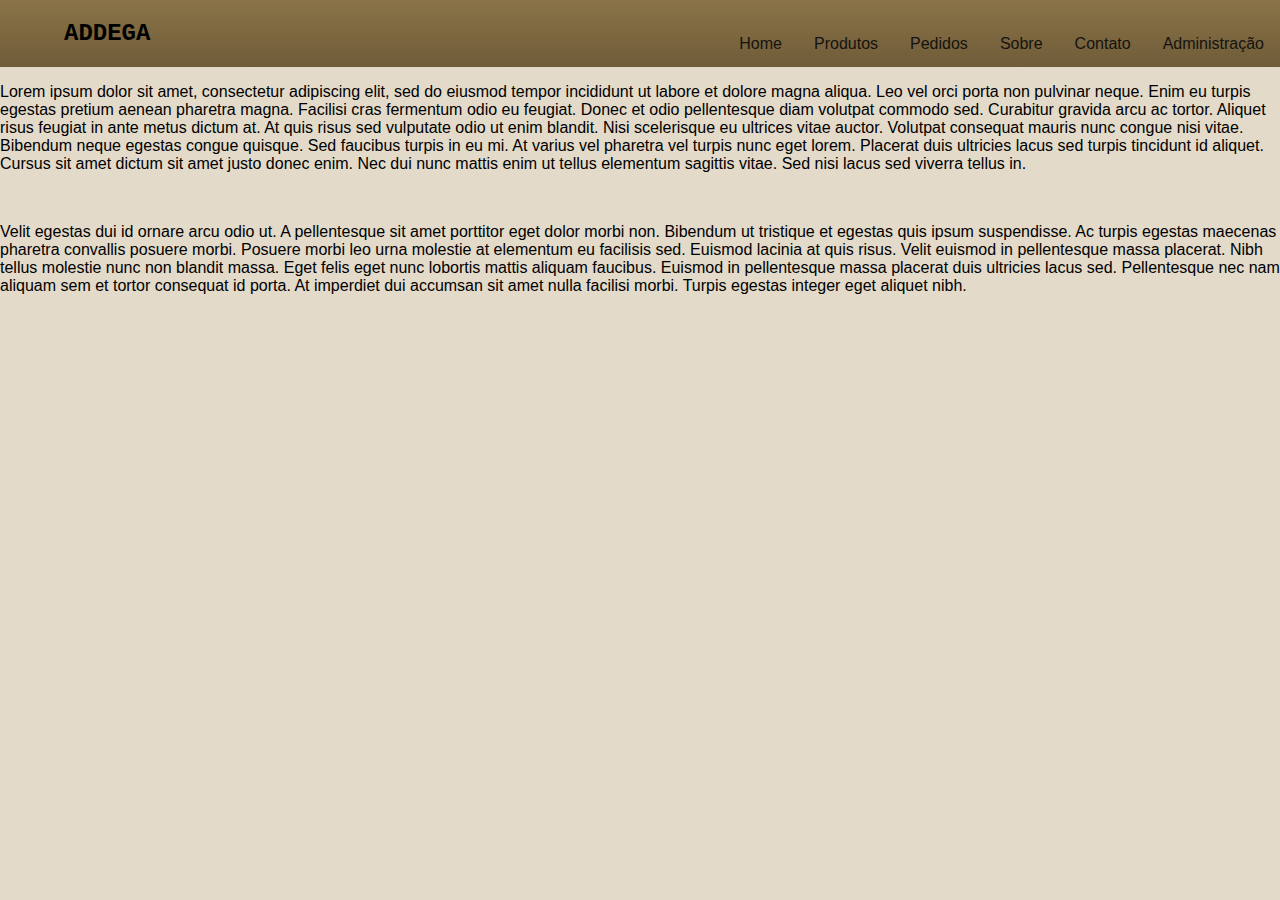
==== index.html @ d7d9b9b9 "changed style front page" ====
<!DOCTYPE html>
<html lang="en">
<head>
    <meta charset="UTF-8">
    <meta http-equiv="X-UA-Compatible" content="IE=edge">
    <meta name="viewport" content="width=device-width, initial-scale=1.0">
    <title>ADDEGA</title>
    <link rel="stylesheet" href="static/home.css">
</head>
<body>
    <div class="t-header">
      <h2 class="t-banner">ADDEGA</h2>
      <nav>
        <ul>
          <li><a href="#">Home</a></li>
          <li><a href="./produtos.html">Produtos</a></li>
          <li><a href="./pedidos.html">Pedidos</a></li>
          <li><a href="#sobre">Sobre</a></li>
          <li><a href="#contato">Contato</a></li>
          <li><a href="./admin.html">Administração</a></li>
        </ul>
      </nav>
    </div>
    <div>
      <p>Lorem ipsum dolor sit amet, consectetur adipiscing elit, sed do eiusmod tempor incididunt ut labore et dolore magna aliqua. Leo vel orci porta non pulvinar neque. Enim eu turpis egestas pretium aenean pharetra magna. Facilisi cras fermentum odio eu feugiat. Donec et odio pellentesque diam volutpat commodo sed. Curabitur gravida arcu ac tortor. Aliquet risus feugiat in ante metus dictum at. At quis risus sed vulputate odio ut enim blandit. Nisi scelerisque eu ultrices vitae auctor. Volutpat consequat mauris nunc congue nisi vitae. Bibendum neque egestas congue quisque. Sed faucibus turpis in eu mi. At varius vel pharetra vel turpis nunc eget lorem. Placerat duis ultricies lacus sed turpis tincidunt id aliquet. Cursus sit amet dictum sit amet justo donec enim. Nec dui nunc mattis enim ut tellus elementum sagittis vitae. Sed nisi lacus sed viverra tellus in.</p>
<br>
<p>Velit egestas dui id ornare arcu odio ut. A pellentesque sit amet porttitor eget dolor morbi non. Bibendum ut tristique et egestas quis ipsum suspendisse. Ac turpis egestas maecenas pharetra convallis posuere morbi. Posuere morbi leo urna molestie at elementum eu facilisis sed. Euismod lacinia at quis risus. Velit euismod in pellentesque massa placerat. Nibh tellus molestie nunc non blandit massa. Eget felis eget nunc lobortis mattis aliquam faucibus. Euismod in pellentesque massa placerat duis ultricies lacus sed. Pellentesque nec nam aliquam sem et tortor consequat id porta. At imperdiet dui accumsan sit amet nulla facilisi morbi. Turpis egestas integer eget aliquet nibh.</p>
    </div>
</body>
</html>
---- static/home.css ----
.t-header{
    background-image: linear-gradient(#8a7347, #6f5c39 );
    display: flex;
}
ul {
    list-style: none;
    padding: 0;
    margin: 0;
}

li {
    float: left;
}

li a {
    display: inline-block;
    text-align: center;
    padding: 14px 16px;
    color: #15130f;
    text-decoration: none;
}
.t-banner{
    font-family: 'Courier New', Courier, monospace;
    margin-left: 5%;
}

nav {
    align-self: flex-end;
    margin-left: auto
}

html, body{
    background-color: #e3dac9;
    margin: 0px;
    font-family: "Roboto","Helvetica Neue",Helvetica,Arial,sans-serif;

}
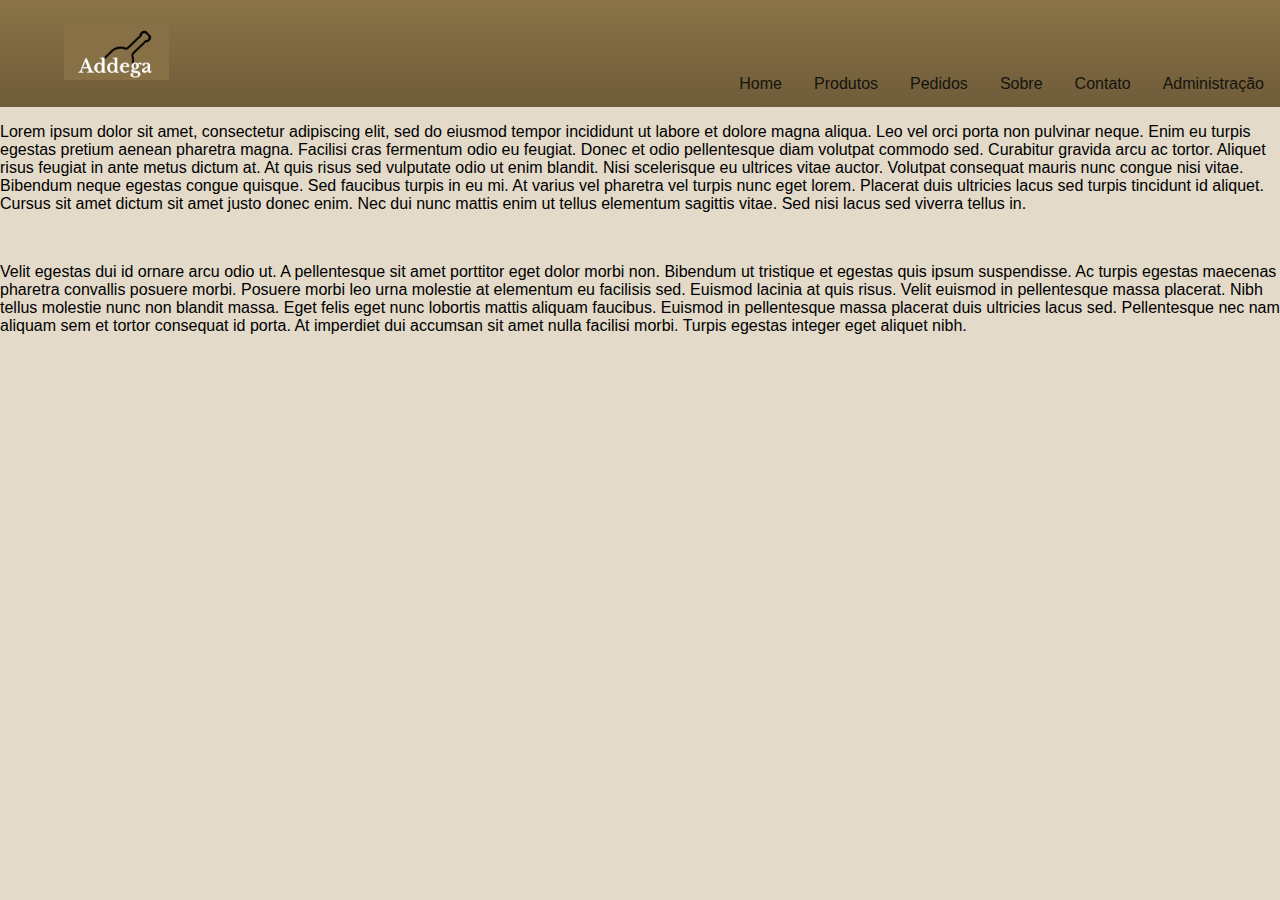
==== commit 7a396a82: "added logo" ====
--- a/index.html
+++ b/index.html
@@ -9,7 +9,9 @@
 </head>
 <body>
     <div class="t-header">
-      <h2 class="t-banner">ADDEGA</h2>
+      <h2 class="t-banner">
+        <img src="imgs/Addega logo.png" alt="Addega Logo" height="60">
+      </h2>
       <nav>
         <ul>
           <li><a href="#">Home</a></li>
--- a/static/home.css
+++ b/static/home.css
@@ -35,3 +35,7 @@
     font-family: "Roboto","Helvetica Neue",Helvetica,Arial,sans-serif;
 
 }
+
+img{
+    margin: 0px;
+}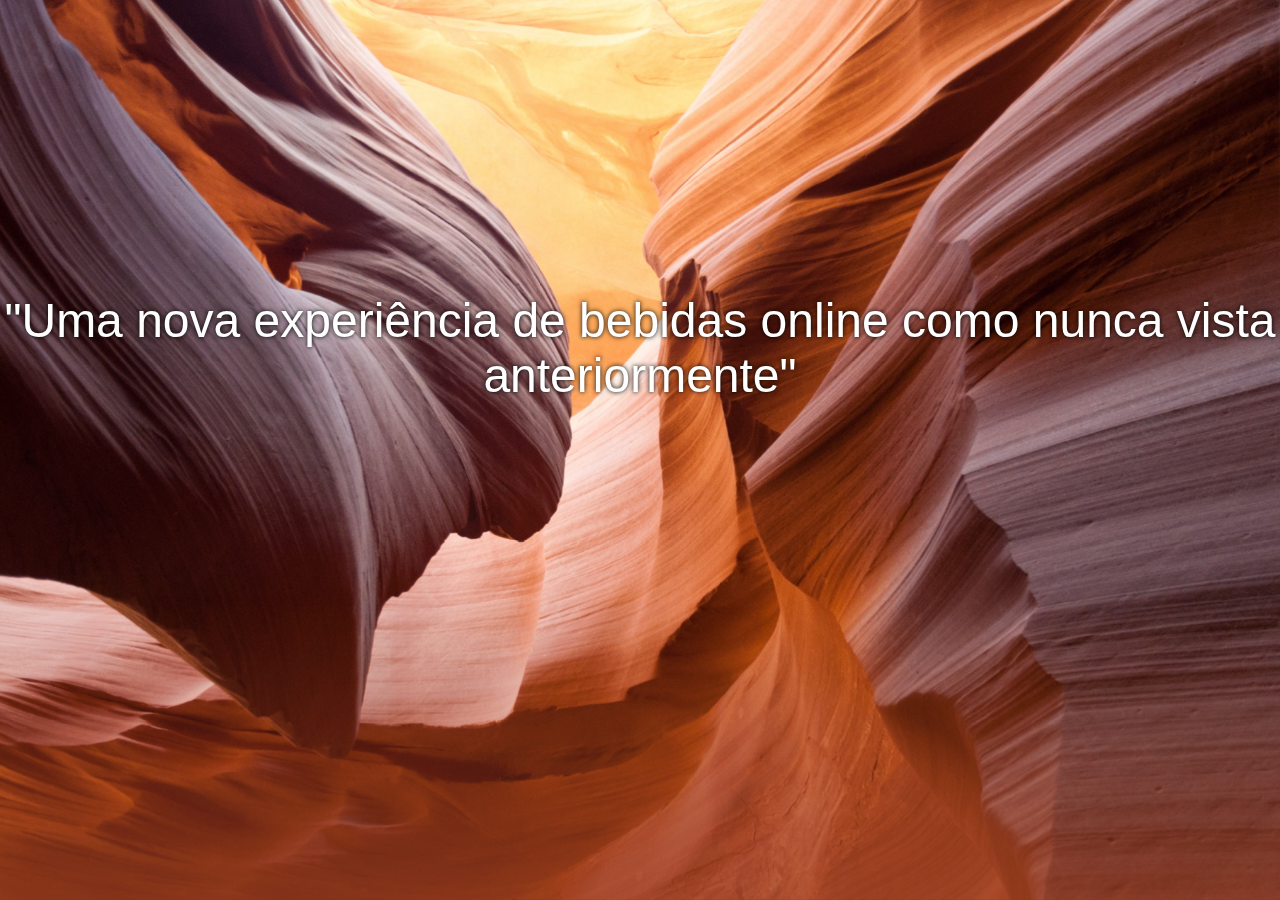
==== commit 85d62b7c: "modificado prioridade para nova page de index" ====
--- a/index.html
+++ b/index.html
@@ -4,29 +4,32 @@
     <meta charset="UTF-8">
     <meta http-equiv="X-UA-Compatible" content="IE=edge">
     <meta name="viewport" content="width=device-width, initial-scale=1.0">
-    <title>ADDEGA</title>
-    <link rel="stylesheet" href="static/home.css">
+    <link rel="stylesheet" href="static/parallex.css">
+    <title>Addega</title>
 </head>
 <body>
-    <div class="t-header">
-      <h2 class="t-banner">
-        <img src="imgs/Addega logo.png" alt="Addega Logo" height="60">
-      </h2>
-      <nav>
-        <ul>
-          <li><a href="#">Home</a></li>
-          <li><a href="./produtos.html">Produtos</a></li>
-          <li><a href="./pedidos.html">Pedidos</a></li>
-          <li><a href="#sobre">Sobre</a></li>
-          <li><a href="#contato">Contato</a></li>
-          <li><a href="./admin.html">Administração</a></li>
-        </ul>
-      </nav>
-    </div>
-    <div>
-      <p>Lorem ipsum dolor sit amet, consectetur adipiscing elit, sed do eiusmod tempor incididunt ut labore et dolore magna aliqua. Leo vel orci porta non pulvinar neque. Enim eu turpis egestas pretium aenean pharetra magna. Facilisi cras fermentum odio eu feugiat. Donec et odio pellentesque diam volutpat commodo sed. Curabitur gravida arcu ac tortor. Aliquet risus feugiat in ante metus dictum at. At quis risus sed vulputate odio ut enim blandit. Nisi scelerisque eu ultrices vitae auctor. Volutpat consequat mauris nunc congue nisi vitae. Bibendum neque egestas congue quisque. Sed faucibus turpis in eu mi. At varius vel pharetra vel turpis nunc eget lorem. Placerat duis ultricies lacus sed turpis tincidunt id aliquet. Cursus sit amet dictum sit amet justo donec enim. Nec dui nunc mattis enim ut tellus elementum sagittis vitae. Sed nisi lacus sed viverra tellus in.</p>
-<br>
-<p>Velit egestas dui id ornare arcu odio ut. A pellentesque sit amet porttitor eget dolor morbi non. Bibendum ut tristique et egestas quis ipsum suspendisse. Ac turpis egestas maecenas pharetra convallis posuere morbi. Posuere morbi leo urna molestie at elementum eu facilisis sed. Euismod lacinia at quis risus. Velit euismod in pellentesque massa placerat. Nibh tellus molestie nunc non blandit massa. Eget felis eget nunc lobortis mattis aliquam faucibus. Euismod in pellentesque massa placerat duis ultricies lacus sed. Pellentesque nec nam aliquam sem et tortor consequat id porta. At imperdiet dui accumsan sit amet nulla facilisi morbi. Turpis egestas integer eget aliquet nibh.</p>
-    </div>
+    <main class="wrapper">
+        <section class="section bg1">
+            <p class="text" >"Uma nova experiência de bebidas online como nunca vista anteriormente"</p>
+            
+        </section>
+        <section class="section bg2">
+          <p class="text logo"><object data="/imgs/addega.svg" > </object></p>
+
+        </section>
+        <section class="section bg3">
+          <p class="text" >"Compre, Relaxe e Receba..."</p>
+        </section>
+        <div class="group">
+            <a href="#">Home</a>
+            <a href="./produtos.html">Produtos</a>
+            <a href="./pedidos.html">Pedidos</a>
+            <a href="#sobre">Sobre</a>
+            <a href="#contato">Contato</a>
+            <a href="./admin.html">Administração</a>
+        </div>
+        <br>
+      </main>
+      
 </body>
 </html>--- a/static/parallex.css
+++ b/static/parallex.css
@@ -0,0 +1,144 @@
+/* Esse código é só para tirar as margens */
+body,html{margin:0;padding:0;background-image: repeating-linear-gradient(rgba(105, 44, 44, 0.01), rgb(161, 66, 37), rgb(27, 17, 17));}
+
+.wrapper {
+  /* O elemento precisa ter uma altura definida para o efeito
+  funcionar.
+     100vh significa 100% da altura da view.
+  */
+  height: 100vh;
+  
+  /* O tamanho das imagens irá criar uma barra de rolagem 
+  horizontal. Iremos desativar isso */
+  overflow-x: hidden;
+
+  /* A propriedade perspective indica a "distância" entre o 
+  usuário e o plano Z.
+  Quanto maior o valor, mais perto o elemento estará do usuário.
+  Se for um valor negativo,
+  mais distante esse elemento estará.
+  */
+  perspective: 2px;
+  
+  /* O transform-style indica se os elementos filhos devem ser 
+  transformados em um plano 2D ou 3D.
+  O valor preserve-3d indica que os elementos devem seguir o 
+  espaço 3D indicado.
+  */
+  transform-style: preserve-3d;
+}
+.logo {
+    transform: translateZ(-0.75px) scale(2);
+}
+.section {
+  /* Indicamos "relative" para depois podermos
+  posicionar os elementos filhos com "absolute" */
+  position: relative;
+ 
+  /* Indicamos uma altura para a nossa seção. O valor não 
+  importa muito.
+  Para garantir um bom efeito, coloquei também uma altura 
+  mínima de 700px;
+  */
+  height: 100vh;
+  min-height: 700px;
+  
+  /* Para manter a transformação em espaço 3D, indicamos o mesmo 
+  valor do elemento pai (preserve-3d).
+  Para não precisar repetir o valor "preserve-3d", você pode usar 
+  o valor "inherit", que fará
+  com que ele pegue o valor do elemento pai.
+  */
+  transform-style: inherit; 
+}
+
+.section::before {
+  /* Aqui nós iremos configurar a imagem que irá aparecer no fundo
+  da seção.
+  Como vimos, o Parallax precisa de elementos diferentes, então 
+  não daria certo se colocássemos o fundo diretamente na 
+  <section>. Então criaremos um pseudo-elemento para isso.
+  */
+  
+  /* Isso servirá para que o pseudo-elemento possua as mesmas
+  dimensões do elemento <section> */
+  content: " ";
+  position: absolute;
+  top: 0;
+  right: 0;
+  bottom: 0;
+  left: 0;
+  
+  /* O z-index negativo irá garantir que a imagem não fique por 
+  cima de outros elementos */ 
+  z-index: -1;
+  
+  /* Aqui estamos fazendo com que a imagem de fundo cubra todo o
+  elemento */
+  background-size: cover;
+  background-repeat: no-repeat;
+  background-position: center center;
+  
+  /* Aqui está a brincadeira. Lembra que o nosso "wrapper" está
+  mais próximo do usuário?
+  Aqui nós faremos com que o nosso pseudo-elemento, que está com
+  a imagem de fundo, fique mais longe do usuário. Para isso, 
+  basta passar um valor negativo para "translateZ()".
+  
+  Como a imagem irá para longe do usuário, ela parecerá menor. 
+  Então usamos o "scale()" para aumentar o tamanho da imagem.
+  
+  Como o elemento estará mais longe do usuário, ele irá se mover
+  mais lentamente do que os elementos mais próximos conforme 
+  a gente role a página.
+  */
+  transform: translateZ(-1px) scale(1.5);
+}
+
+.text{
+  /* Essa classe, como dito antes, é só para o nosso conteúdo.
+  Sinta-se livre para criar o que quiser.
+  */
+  position: absolute;
+  top: 25%;
+  width: 100%;
+  padding: 20px 0;
+  color: white;
+  text-shadow: 0 0 5px #000;
+  font-size: 3em;
+  text-align: center;
+  font-family:  Helvetica, Arial, sans-serif;
+}
+
+/* Em nosso pseudo-elemento, configuramos a imagem de fundo,
+mas não indicamos qual será a imagem.
+  Isso nos permite poder criar outras classes para indicar 
+  uma imagem diferente para cada <section>.
+*/
+.bg1::before {
+  background-image: url('../imgs/img1.jpg');
+}
+.bg2::before{
+    background-image: repeating-linear-gradient(rgba(105, 44, 44, 0.01), rgb(161, 66, 37), rgb(27, 17, 17));
+    background-blend-mode: color-burn;
+}
+
+.bg3::before {
+  background-image: url('../imgs/img2.jpg');
+}
+
+.group{
+    margin-top: 7em;
+    margin-bottom: 2em;
+    display: flex;
+    justify-content: space-evenly;
+
+}
+
+a{
+    text-decoration: none;
+    color: rgba(252, 252, 252, 0.8);
+    text-shadow: 0 1 5px #000;  
+    font-family:  Helvetica, Arial, sans-serif;
+    font-size: 2em;
+}
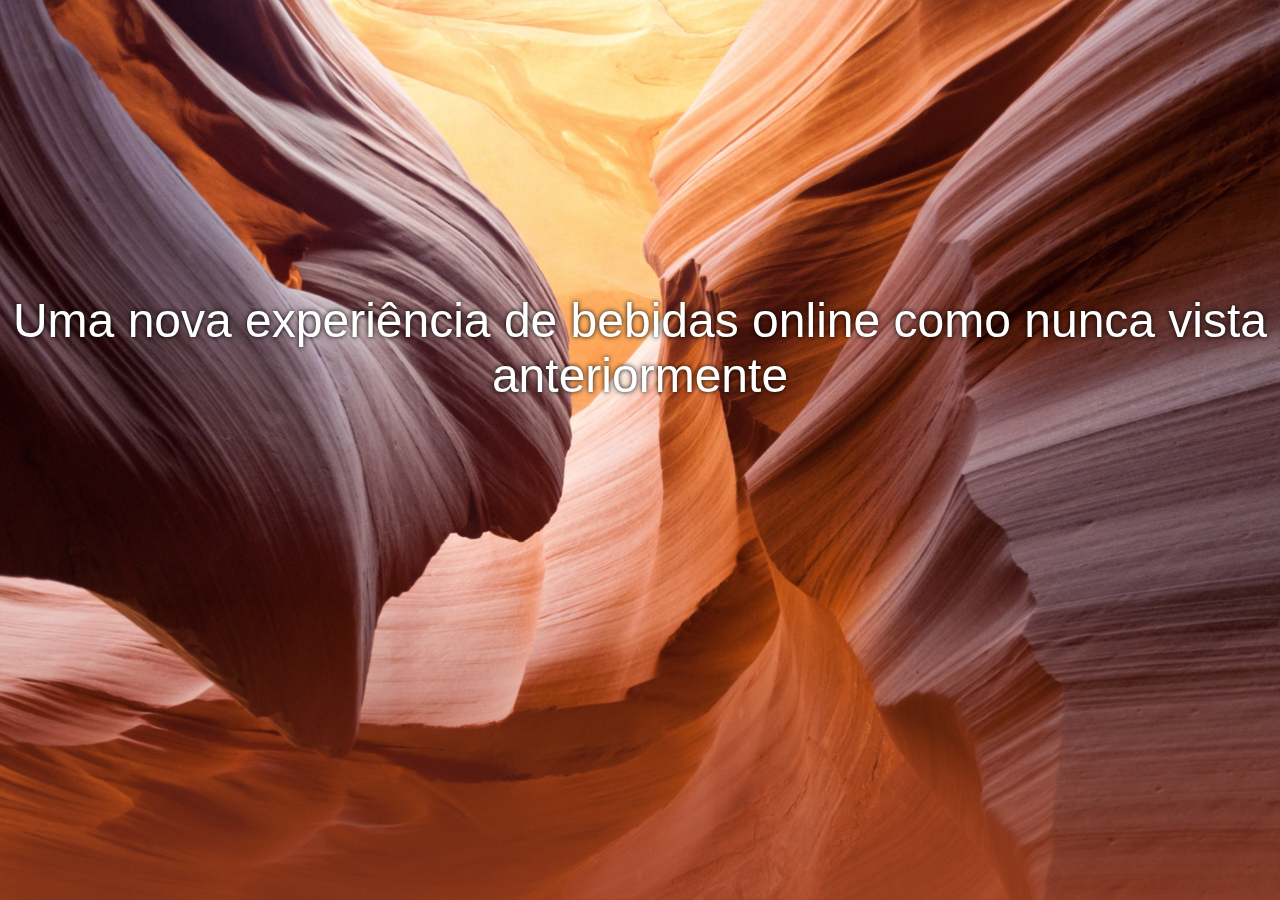
==== commit e6b5b509: "changes to logo + some css" ====
--- a/index.html
+++ b/index.html
@@ -10,15 +10,15 @@
 <body>
     <main class="wrapper">
         <section class="section bg1">
-            <p class="text" >"Uma nova experiência de bebidas online como nunca vista anteriormente"</p>
+            <p class="text" >Uma nova experiência de bebidas online como nunca vista anteriormente</p>
             
         </section>
         <section class="section bg2">
-          <p class="text logo"><object data="/imgs/addega.svg" > </object></p>
+          <p class="text logo"><svg width="260" height="132" viewBox="0 0 320 192"><g id="SvgjsG1290" featurekey="UFHKJ9-0" transform="matrix(2.1239539196374344,0,0,2.1239539196374344,-56.19769598187172,-10.683488661399561)" fill="#fd7014"><path xmlns="http://www.w3.org/2000/svg" fill="#fd7014" d="M73.541,30.57c0-6.539-2.576-16.567-6.41-24.953L66.863,5.03H33.137l-0.268,0.586  c-3.834,8.387-6.41,18.415-6.41,24.953c0,12.178,9.291,22.226,21.156,23.424l0.531,34.083c-4.578,0.566-8.51,3.194-10.854,6.922  h25.414c-2.344-3.729-6.275-6.357-10.852-6.922l0.527-34.083C64.248,52.796,73.541,42.748,73.541,30.57z M28.467,30.57  c0-6.028,2.438-15.617,5.963-23.532H65.57c3.525,7.913,5.963,17.502,5.963,23.532c0,11.875-9.66,21.537-21.533,21.537  S28.467,42.445,28.467,30.57z"></path><path xmlns="http://www.w3.org/2000/svg" fill="#fd7014" d="M69.451,32.727c0.225-2.374,0.111-3.958-0.283-7.124H31.084c-0.531,2.657-0.65,4.04-0.65,6.05  c0,9.528,10.072,18.811,19.594,18.811C59.547,50.463,68.885,42.227,69.451,32.727z"></path></g><g id="SvgjsG1291" featurekey="XAPJzK-0" transform="matrix(3.699856638741272,0,0,3.699856638741272,116.32989113118491,47.87485722975803)" fill="#111111"><path d="M6.5 6.42 l2.08 12.7 c0.16 1 -2.1 1.1 -2.22 0.38 l-0.4 -2.4 l-2.34 0 l-0.4 2.4 c-0.1 0.6 -2.38 0.62 -2.22 -0.38 l2.1 -12.7 c0.1 -0.6 3.32 -0.54 3.4 0 z M5.58 14.84 l-0.78 -4.78 l-0.8 4.78 l1.58 0 z M12.18 6 l2.7 0 c3.34 0 3.44 14 0.2 14 l-2.84 0 c-1.26 0 -1.26 0 -1.26 -1.1 l0 -11.8 c0 -1.08 0 -1.08 1.2 -1.1 z M14.06 8.26 l-0.02 0 c-0.8 0 -0.8 0 -0.8 0.76 l0 7.96 c0 0.74 0 0.74 0.84 0.74 l0.12 0 c1.3 0 1.24 -9.46 -0.14 -9.46 z M21.44 6 l2.7 0 c3.34 0 3.44 14 0.2 14 l-2.84 0 c-1.26 0 -1.26 0 -1.26 -1.1 l0 -11.8 c0 -1.08 0 -1.08 1.2 -1.1 z M23.32 8.26 l-0.02 0 c-0.8 0 -0.8 0 -0.8 0.76 l0 7.96 c0 0.74 0 0.74 0.84 0.74 l0.12 0 c1.3 0 1.24 -9.46 -0.14 -9.46 z M31.78 17.72 l2.86 0 c0.6 0 0.6 2.28 0 2.28 l-3.86 0 c-1.28 0 -1.28 0 -1.28 -1.08 l0 -11.84 c0 -1.08 0 -1.08 1.22 -1.1 l3.9 0.02 c0.6 0 0.6 2.28 0 2.28 l-2.84 0 l0 3.64 l2 0 c0.6 0 0.6 2.3 0 2.3 l-2 0 l0 3.5 z M45.06 13.68 l0 2.02 c0 0.58 0.1 1.86 -0.44 2.82 c-0.62 1.1 -1.8 1.42 -2.9 1.48 c-1.08 0.06 -2.1 -0.34 -2.86 -1.1 c-0.8 -0.76 -0.92 -1.72 -0.96 -2.44 l0 -0.04 l0 -6.84 l0 -0.04 c0.04 -0.72 0.16 -1.68 0.96 -2.44 c0.76 -0.76 1.78 -1.16 2.86 -1.1 c2.32 0.12 3.24 1.54 3.24 3.86 c0 0.52 -2.18 0.6 -2.18 -0.08 c0 -1.56 -0.92 -1.64 -1.86 -1.38 c-0.62 0.28 -0.74 1 -0.74 1.52 l0 6.18 c0.02 0.5 0.08 1.22 0.7 1.5 c0.48 0.16 1.94 0.4 2.06 -0.8 c0.04 -0.18 0.02 -0.48 0.02 -0.7 l-0.02 -1.24 l-0.88 0 c-0.6 0 -0.6 -2.3 0 -2.3 l2.02 0 c0.98 0 0.98 0 0.98 1.12 z M52.96 6.42 l2.08 12.7 c0.16 1 -2.1 1.1 -2.22 0.38 l-0.4 -2.4 l-2.34 0 l-0.4 2.4 c-0.1 0.6 -2.38 0.62 -2.22 -0.38 l2.1 -12.7 c0.1 -0.6 3.32 -0.54 3.4 0 z M52.04 14.84 l-0.78 -4.78 l-0.8 4.78 l1.58 0 z"></path></g></svg></p>
 
         </section>
         <section class="section bg3">
-          <p class="text" >"Compre, Relaxe e Receba..."</p>
+          <p class="text" >Compre, Relaxe e Experencie...</p>
         </section>
         <div class="group">
             <a href="#">Home</a>
--- a/static/parallex.css
+++ b/static/parallex.css
@@ -1,5 +1,5 @@
 /* Esse código é só para tirar as margens */
-body,html{margin:0;padding:0;background-image: repeating-linear-gradient(rgba(105, 44, 44, 0.01), rgb(161, 66, 37), rgb(27, 17, 17));}
+body,html{margin:0;padding:0;background-image: repeating-linear-gradient(rgba(105, 44, 44, 0.7), rgb(161, 66, 37), rgb(27, 17, 17));}
 
 .wrapper {
   /* O elemento precisa ter uma altura definida para o efeito
@@ -28,7 +28,7 @@
   transform-style: preserve-3d;
 }
 .logo {
-    transform: translateZ(-0.75px) scale(2);
+    transform: translateZ(-0.6px) scale(1.75);
 }
 .section {
   /* Indicamos "relative" para depois podermos
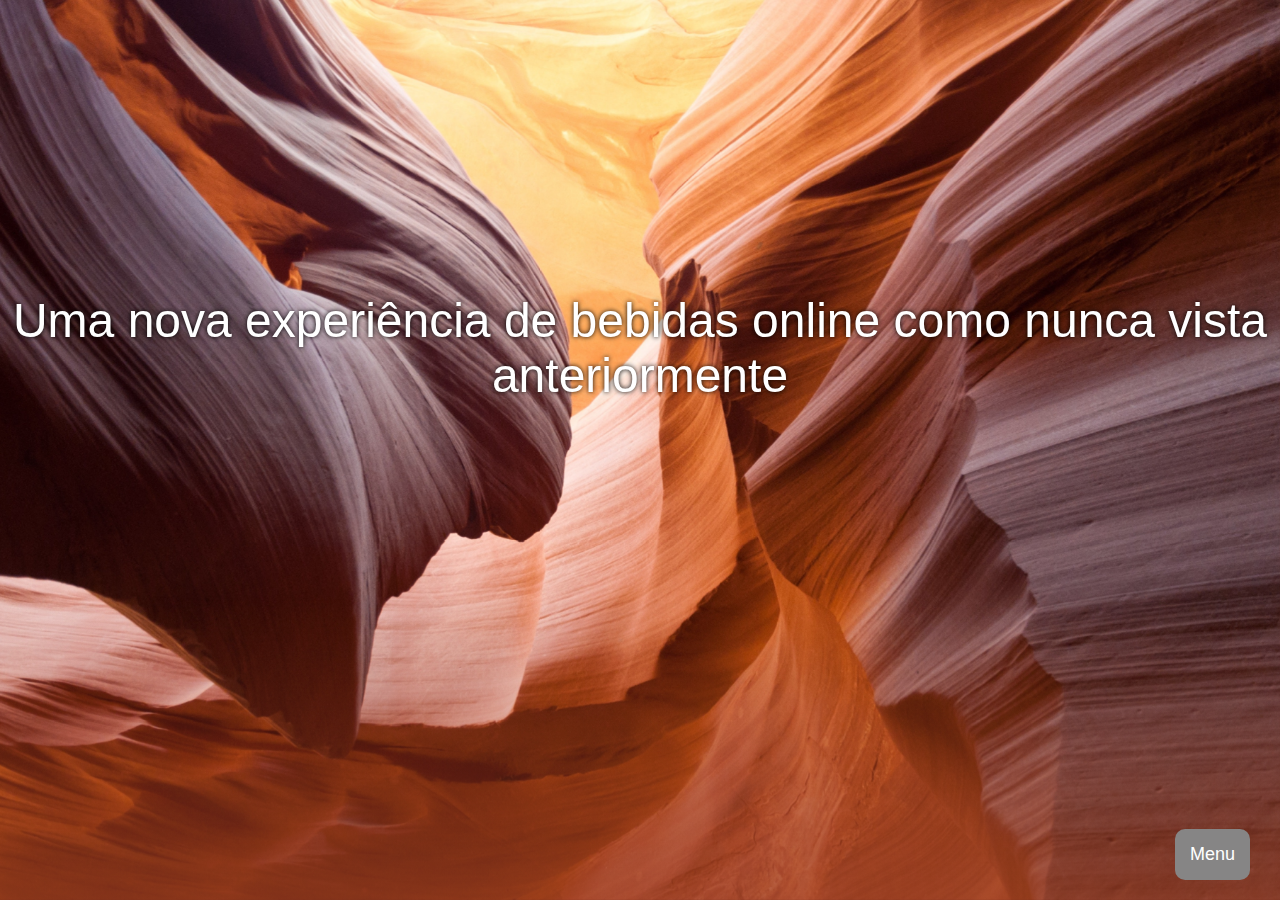
==== commit 05b4cb8e: "scroll to menu" ====
--- a/index.html
+++ b/index.html
@@ -8,7 +8,10 @@
     <title>Addega</title>
 </head>
 <body>
+  <button onclick="topFunction()" id="myBtn" title="Go to top">Menu</button> 
+
     <main class="wrapper">
+
         <section class="section bg1">
             <p class="text" >Uma nova experiência de bebidas online como nunca vista anteriormente</p>
             
@@ -18,18 +21,26 @@
 
         </section>
         <section class="section bg3">
-          <p class="text" >Compre, Relaxe e Experencie...</p>
+          <p class="text" >Compre, Relaxe e Experiencie...</p>
         </section>
         <div class="group">
             <a href="#">Home</a>
             <a href="./produtos.html">Produtos</a>
             <a href="./pedidos.html">Pedidos</a>
-            <a href="#sobre">Sobre</a>
-            <a href="#contato">Contato</a>
+            <a href="./sobre.html">Sobre</a>
+            <a href="./contato.html">Contato</a>
             <a href="./admin.html">Administração</a>
         </div>
         <br>
       </main>
       
 </body>
+<script>
+  //Get the button:
+  const mybutton = document.getElementById("myBtn");
+  const pageBottom = document.querySelector(".group")
+  function topFunction() {
+    pageBottom.scrollIntoView()
+  } 
+</script>
 </html>--- a/static/parallex.css
+++ b/static/parallex.css
@@ -1,5 +1,11 @@
 /* Esse código é só para tirar as margens */
-body,html{margin:0;padding:0;background-image: repeating-linear-gradient(rgba(105, 44, 44, 0.7), rgb(161, 66, 37), rgb(27, 17, 17));}
+body,html{
+  margin:0;
+  padding:0;
+  background-image: repeating-linear-gradient(rgba(105, 44, 44, 0.7), rgb(161, 66, 37), rgb(27, 17, 17));
+  font-family:  Helvetica, Arial, sans-serif;
+  scroll-behavior: smooth;
+}
 
 .wrapper {
   /* O elemento precisa ter uma altura definida para o efeito
@@ -107,7 +113,6 @@
   text-shadow: 0 0 5px #000;
   font-size: 3em;
   text-align: center;
-  font-family:  Helvetica, Arial, sans-serif;
 }
 
 /* Em nosso pseudo-elemento, configuramos a imagem de fundo,
@@ -139,6 +144,30 @@
     text-decoration: none;
     color: rgba(252, 252, 252, 0.8);
     text-shadow: 0 1 5px #000;  
-    font-family:  Helvetica, Arial, sans-serif;
     font-size: 2em;
 }
+
+#myBtn {
+  position: fixed; /* Fixed/sticky position */
+  bottom: 20px; /* Place the button at the bottom of the page */
+  right: 30px; /* Place the button 30px from the right */
+  z-index: 99; /* Make sure it does not overlap */
+  border: none; /* Remove borders */
+  outline: none; /* Remove outline */
+  background-color: rgb(134, 133, 133); /* Set a background color */
+  color: white; /* Text color */
+  cursor: pointer; /* Add a mouse pointer on hover */
+  padding: 15px; /* Some padding */
+  border-radius: 10px; /* Rounded corners */
+  font-size: 18px; /* Increase font size */
+}
+#myBtn:hover {
+  background-color: #555; /* Add a dark-grey background on hover */
+}
+@media (max-width: 800px){
+  .group{
+    margin-top: 10em;
+    flex-wrap: wrap
+  }
+  
+}